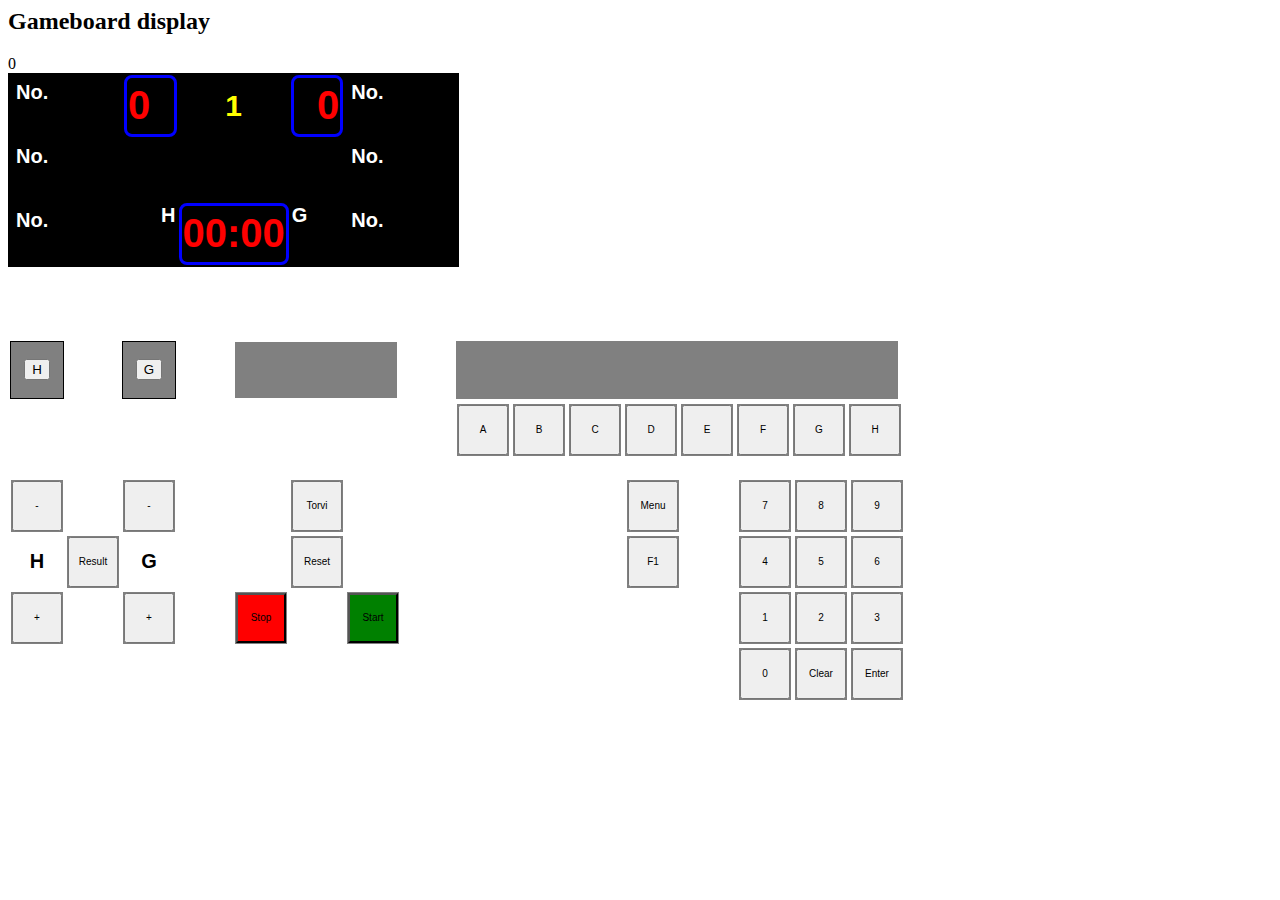
==== index.html @ fbbb3813 "commit1" ====
<HTML>
<HEAD>
<title>Pelikello</title>
<link rel="stylesheet" type="text/css" href="themes.css">
<link rel="stylesheet" href="themes.css" type="text/css"/>
<link rel="stylesheet" href="themes.css" type="text/css">

<script src="define_settings.js"> </script>
<script src="format_time.js"> </script>    
<script src="goal_handler.js"> </script> 
<script src="playsound.js"> </script> 
<script src="penalty_handler.js"> </script> 
<meta charset = "utf-8">
<audio id="myaudio" src="myaudio.mp3"></audio>


<H2>Gameboard display</H2>

<table class="table1">
    <thead>
    <tr>
        <th class="th3">
            <table class="table6">
                <tr>
                    <th class="th1">No.</th>
                    <th class="th2"><output id="homepenalty0nr"></output></th>
                </tr>
                <tr>
                    <th class="th1"></th>
                    <th class="th3"><output id="homepenalty0time"></output></th>       
                </tr>
            </table>
        </th>
        
        <dummy>0</dummy>
        <th class="th1"><output id="homegoalsonscreen">0<dummy>0</dummy></output></th>
        <th class="th5"><output id="period">1</output></th>
        <th class="th1"><output id="visitorgoalsonscreen"><dummy>0</dummy>0</output></th>
        <th class="th3">
            <table class="table6">
                <tr>
                    <th class="th1">No.</th>
                    <th class="th2"><output id="visitorpenalty0nr"></output></th>
                </tr>
                <tr>
                    <th class="th1"></th>
                    <th class="th3"><output id="visitorpenalty0time"></output></th>       
                </tr>
            </table>
        </th>       
    </tr>
    </thead>
    <!--tbody-->
    <tr>
        <th class="th3">
            <table class="table6">
                <tr>
                    <th class="th1">No.</th>
                    <th class="th2"><output id="homepenalty1nr"></output></th>
                </tr>
                <tr>
                    <th class="th1"></th>
                    <th class="th3"><output id="homepenalty1time"></output></th>       
                </tr>
            </table>
        </th>
        
        <td class="td2"><output id="hometimeout"></output></td>
        <td class="td1"><output id="breakperiod"></output></td>
        <td class="td3"><output id="visitortimeout"></output></td>
        <th class="th3">
            <table class="table6">
                <tr>
                    <th class="th1">No.</th>
                    <th class="th2"><output id="visitorpenalty1nr"></output></th>
                </tr>
                <tr>
                    <th class="th1"></th>
                    <th class="th3"><output id="visitorpenalty1time"></output></th>       
                </tr>
            </table>
        </th> 
    </tr>
    <!--/tbody-->
    <tfoot>
    <tr>
        <th class="th3">
            <table class="table6">
                <tr>
                    <th class="th1">No.</th>
                    <th class="th2"><output id="homepenalty2nr"></output></th>
                </tr>
                <tr>
                    <th class="th1"></th>
                    <th class="th3"><output id="homepenalty2time"></output></th>       
                </tr>
            </table>
        </th>
        <th class="th4">H</th>
        <th class="th1"><output id="gametime">00:00</output></th>
        <th class="th3">G</th>
        <th class="th3">
            <table class="table6">
                <tr>
                    <th class="th1">No.</th>
                    <th class="th2"><output id="visitorpenalty2nr"></output></th>
                </tr>
                <tr>
                    <th class="th1"></th>
                    <th class="th3"><output id="visitorpenalty2time"></output></th>       
                </tr>
            </table>
        </th>
    </tr>
    </tfoot>
</table>

<br><br>
<BR>
<BR>
<table class="table2">
    <tr>
        <th class="th1"><button class="button" id="homegoals" onclick="AddHomeGoal()" type="button">H</th>
        <th class="th4"></th>
        <th class="th1"><button class="button" id="visitorgoals" onclick="AddVisitorGoal()" type="button">G</th>
        <th class="th4"></th>
        <th class="th2"></th>
        <th class="th4"></th>
        <th class="th3">                       
            <table class="table5">
                <tr>
                    <td class="td1" id="A1"></td>
                    <td class="td1" id="B1"></td> 
                    <td class="td1" id="C1"></td> 
                    <td class="td1" id="D1"></td> 
                    <td class="td1" id="E1"></td>
                    <td class="td1" id="F1"></td> 
                    <td class="td1" id="G1"></td> 
                    <td class="td1" id="H1"></td>
                </tr>

                <tr>
                    <td class="td1" id="A2"></td>
                    <td class="td1" id="B2"></td> 
                    <td class="td1" id="C2"></td> 
                    <td class="td1" id="D2"></td> 
                    <td class="td1" id="E2"></td>
                    <td class="td1" id="F2"></td> 
                    <td class="td1" id="G2"></td> 
                    <td class="td1" id="H2"></td>
                </tr>
            </table>
        </th>                        
    </tr>
</table>

<table class="table3">
    <tr>
        <th class="th4"></th>
        <th class="th4"></th>
        <th class="th4"></th>
        <th class="th4"></th>
        <th class="th2"></th>
        <th class="th4"></th>
        <th class="th1"><button class="button" onclick="showActive('A1')">A</button></th>      
        <th class="th1"><button class="button" onclick="showActive('B1')">B</button></th>  
        <th class="th1"><button class="button" onclick="showActive('C1')">C</button></th>
        
        <th class="th1"><button class="button" onclick="showActive('D1')">D</button></th>      
        <th class="th1"><button class="button" onclick="showActive('E1')">E</button></th>                      
        <th class="th1"><button class="button" onclick="showActive('F1')">F</button></th> 
        <th class="th1"><button class="button" onclick="showActive('G1')">G</button></th>     
        <th class="th1"><button class="button">H</th> 
    </tr>
</table>
<br>
<table class="table4">
    <tr>
        <th class="th1"><button class="button1" id="homegoals" onclick="RemHomeGoal()" type="button">-</button></th>
        <th class="th2"></th>
        <th class="th1"><button class="button1" id="remvisitorgoals" onclick="RemVisitorGoal()" type="button">-</button></th>
        <th class="th2"></th>
        <th class="th2"></th>
        <th class="th1"><button class="button1" onclick="playSound()" type="button">Torvi</button></th>
        
        
        <th class="th2"></th>      
        <th class="th2"></th>  
        <th class="th2"></th>  
        <th class="th2"></th>  
        <th class="th2"></th>
        <th class="th1"><button class="button1" onclick="openMenu()">Menu</button></th>
        <th class="th2"></th>  
        <th class="th1"><button class="button1" onclick="addDigit(7)" type="button">7</button></th> 
        <th class="th1"><button class="button1" onclick="addDigit(8)" type="button">8</button></th>  
        <th class="th1"><button class="button1" onclick="addDigit(9)" type="button">9</button></th> 
    </tr>
    <tr>
        <th class="th2">H</th>
        <th class="th1"><button class="button1" id="updateGoalsToScreen" onclick="UpdateGoalsToScreen()" type="button">Result</th>
        <th class="th2">G</th>
        <th class="th2"></th>
        <th class="th2"></th>
        <th class="th1"><button class="button1">Reset</th>
        <th class="th2"></th>      
        <th class="th2"></th>  
        <th class="th2"></th>  
        <th class="th2"></th>  
        <th class="th2"></th>
        <th class="th1"><button class="button1" id="setpink" onclick="setPink()" type="button">F1</button></th>
        <th class="th2"></th>  
        <th class="th1"><button class="button1" onclick="addDigit(4)" type="button">4</button></th> 
        <th class="th1"><button class="button1" onclick="addDigit(5)" type="button">5</button></th>  
        <th class="th1"><button class="button1" onclick="addDigit(6)" type="button">6</button></th> 
    </tr>
    <tr>
        <th class="th1"><button class="button1" id="homegoals" onclick="AddHomeGoal()" type="button">+</button></th>
        <th class="th2"></th>
        <th class="th1"><button class="button1" id="visitorgoals" onclick="AddVisitorGoal()" type="button">+</button></th>        
        <th class="th2"></th>
        <th class="th1"><button class="button2" onclick="pauseWorker()">Stop</button></th>
        <th class="th2"></th>
        <th class="th1"><button class="button3" onclick="startWorker()">Start</button></th>
        <th class="th2"></th>  
        <th class="th2"></th>  
        <th class="th2"></th>  
        <th class="th2"></th>
        <th class="th2"></th>      
        <th class="th2"></th>  
        <th class="th1"><button class="button1" onclick="addDigit(1)" type="button">1</button></th> 
        <th class="th1"><button class="button1" onclick="addDigit(2)" type="button">2</button></th>  
        <th class="th1"><button class="button1" onclick="addDigit(3)" type="button">3</button></th> 
    </tr>
    <tr>
        <th class="th2"></th>
        <th class="th2"></th>
        <th class="th2"></th>
        <th class="th2"></th>
        <th class="th2"></th>
        <th class="th2"></th>
        <th class="th2"></th>      
        <th class="th2"></th>  
        <th class="th2"></th>  
        <th class="th2"></th>  
        <th class="th2"></th>
        <th class="th2"></th>      
        <th class="th2"></th>  
        <th class="th1"><button class="button1" onclick="addDigit(0)" type="button">0</button></th> 
        <th class="th1"><button class="button1" onclick="clearChanges()">Clear</button></th>  
        <th class="th1"><button class="button1" onclick="checkChanges()">Enter</button></th>
    </tr>
</table>

<script>
//scripts are located in *.js files


</script>

</BODY>
</HTML>
---- themes.css ----
dummy {color:black;}
table.table1 { width:400px; background: black;}
table.table1 thead {color:black; }
table.table1 tbody { font-size: 10px; }
table.table1 tfoot {color:black; }
table.table1 th.th1 { background: black; border: 3px solid blue; border-radius: 8px;   
                     color:red; font-family: Arial; font-size: 40px; height:50px; }
table.table1 th.th2 { background: black; 
                     vertical-align: bottom; text-align: right; 
                     color:white; font-family: Arial; font-size: 20px;}
table.table1 th.th3 {background: black; 
                     vertical-align: top; text-align: left; 
                     color:white; font-family: Arial; font-size: 20px; width:110px;}
table.table1 th.th4 { background: black; 
                     vertical-align: top; text-align: right; 
                     color:white; font-family: Arial; font-size: 20px;}

table.table1 th.th5 { background: black; border: 3px solid black; border-radius: 8px;   
                     color:yellow; font-family: Arial; font-size: 30px; height:50px}

table.table1 td.td1 { background: black; 
                     color:red; font-family: Arial; font-size: 40px; 
                     vertical-align: bottom; text-align: center; height:40px}
table.table1 td.td2 { background: black; 
                     color:white; font-family: Arial; font-size: 10px; 
                     vertical-align: bottom; text-align: right; height:40px}
table.table1 td.td3 { background: black; 
                     color:white; font-family: Arial; font-size: 10px; 
                     vertical-align: bottom; text-align: left; height:40px}


table.style2 {border:1px solid black; width:500px; }
table.style2 thead {color:grey; }
table.table2 th.th1 {border:1px solid ; background-color: grey; width:50px; 
                     color:black; font-family: Arial; font-size: 20px; height:50px}
table.table2 th.th2 {border:1px solid white; background-color: grey; width:160px; height:50px; 
                     color:black; font-family: Arial; font-size: 20px;}
table.table2 th.th3 {background-color: grey; width:440px; height:50px; 
                     vertical-align: text-bottom; color:black; font-family: Arial; font-size: 20px;}
table.table2 th.th4 {border:1px solid white; background-color: white; width:50px; height:50px;
                     color:black; font-family: Arial; font-size: 20px;}

table.style3 {border:1px solid black; width:500px; }
table.table3 th.th1 {border:1px solid white; background-color: grey; width:50px; 
                     color:black; font-family: Arial; font-size: 20px;}
table.table3 th.th2 {border:1px solid white; background-color: white; width:160px; 
                     color:black; font-family: Arial; font-size: 20px;}
table.table3 th.th3 {border:1px solid white; background-color: grey; width:360px; 
                     color:black; font-family: Arial; font-size: 20px;}
table.table3 th.th4 {border:1px solid white; background-color: white; width:50px; 
                     color:black; font-family: Arial; font-size: 20px;}
table.table3 button {height:50px; width:50px; font-size: 10px;}

table.style4 {border:1px solid black; width:500px; }
table.table4 th.th1 {border:1px solid white; background-color: grey; width:50px; 
                     color:black; font-family: Arial; font-size: 20px;}
table.table4 th.th2 {border:1px solid white; background-color: white; width:50px; 
                     color:black; font-family: Arial; font-size: 20px;}

table.table4 button.button1 {color:black; height:50px; width:50px; font-size: 10px;}
table.table4 button.button2 {background-color:red; height:50px; width:50px; font-size: 10px;}
table.table4 button.button3 {background-color:green; height:50px; width:50px; font-size: 10px;}

table.table5 {width:440px; }
table.table5 td.td1 {background-color: grey; 
                     color:black; font-family: Arial; 
                     width:55px; font-size: 10px; height:25px;}

table.table6 {width:110px; }
table.table6 th.th1 {background-color: black;  border: 2px solid black;
                     vertical-align: top; text-align: left;
                     color:white; font-family: Arial;
                     width:20px; font-size: 20px;  height:25px; }
table.table6 th.th2 {background-color: black;  border: 2px solid black;
                     vertical-align: top; text-align: left;
                     color:yellow; font-family: Arial; 
                     width:90px; font-size: 20px;  height:25px }
table.table6 th.th3 {background-color: black;  border: 2px solid black;
                     vertical-align: top; text-align: left;
                     color:red; font-family: Arial; 
                     width:90px; font-size: 20px; height:25px; }
---- themes.css ----
dummy {color:black;}
table.table1 { width:400px; background: black;}
table.table1 thead {color:black; }
table.table1 tbody { font-size: 10px; }
table.table1 tfoot {color:black; }
table.table1 th.th1 { background: black; border: 3px solid blue; border-radius: 8px;   
                     color:red; font-family: Arial; font-size: 40px; height:50px; }
table.table1 th.th2 { background: black; 
                     vertical-align: bottom; text-align: right; 
                     color:white; font-family: Arial; font-size: 20px;}
table.table1 th.th3 {background: black; 
                     vertical-align: top; text-align: left; 
                     color:white; font-family: Arial; font-size: 20px; width:110px;}
table.table1 th.th4 { background: black; 
                     vertical-align: top; text-align: right; 
                     color:white; font-family: Arial; font-size: 20px;}

table.table1 th.th5 { background: black; border: 3px solid black; border-radius: 8px;   
                     color:yellow; font-family: Arial; font-size: 30px; height:50px}

table.table1 td.td1 { background: black; 
                     color:red; font-family: Arial; font-size: 40px; 
                     vertical-align: bottom; text-align: center; height:40px}
table.table1 td.td2 { background: black; 
                     color:white; font-family: Arial; font-size: 10px; 
                     vertical-align: bottom; text-align: right; height:40px}
table.table1 td.td3 { background: black; 
                     color:white; font-family: Arial; font-size: 10px; 
                     vertical-align: bottom; text-align: left; height:40px}


table.style2 {border:1px solid black; width:500px; }
table.style2 thead {color:grey; }
table.table2 th.th1 {border:1px solid ; background-color: grey; width:50px; 
                     color:black; font-family: Arial; font-size: 20px; height:50px}
table.table2 th.th2 {border:1px solid white; background-color: grey; width:160px; height:50px; 
                     color:black; font-family: Arial; font-size: 20px;}
table.table2 th.th3 {background-color: grey; width:440px; height:50px; 
                     vertical-align: text-bottom; color:black; font-family: Arial; font-size: 20px;}
table.table2 th.th4 {border:1px solid white; background-color: white; width:50px; height:50px;
                     color:black; font-family: Arial; font-size: 20px;}

table.style3 {border:1px solid black; width:500px; }
table.table3 th.th1 {border:1px solid white; background-color: grey; width:50px; 
                     color:black; font-family: Arial; font-size: 20px;}
table.table3 th.th2 {border:1px solid white; background-color: white; width:160px; 
                     color:black; font-family: Arial; font-size: 20px;}
table.table3 th.th3 {border:1px solid white; background-color: grey; width:360px; 
                     color:black; font-family: Arial; font-size: 20px;}
table.table3 th.th4 {border:1px solid white; background-color: white; width:50px; 
                     color:black; font-family: Arial; font-size: 20px;}
table.table3 button {height:50px; width:50px; font-size: 10px;}

table.style4 {border:1px solid black; width:500px; }
table.table4 th.th1 {border:1px solid white; background-color: grey; width:50px; 
                     color:black; font-family: Arial; font-size: 20px;}
table.table4 th.th2 {border:1px solid white; background-color: white; width:50px; 
                     color:black; font-family: Arial; font-size: 20px;}

table.table4 button.button1 {color:black; height:50px; width:50px; font-size: 10px;}
table.table4 button.button2 {background-color:red; height:50px; width:50px; font-size: 10px;}
table.table4 button.button3 {background-color:green; height:50px; width:50px; font-size: 10px;}

table.table5 {width:440px; }
table.table5 td.td1 {background-color: grey; 
                     color:black; font-family: Arial; 
                     width:55px; font-size: 10px; height:25px;}

table.table6 {width:110px; }
table.table6 th.th1 {background-color: black;  border: 2px solid black;
                     vertical-align: top; text-align: left;
                     color:white; font-family: Arial;
                     width:20px; font-size: 20px;  height:25px; }
table.table6 th.th2 {background-color: black;  border: 2px solid black;
                     vertical-align: top; text-align: left;
                     color:yellow; font-family: Arial; 
                     width:90px; font-size: 20px;  height:25px }
table.table6 th.th3 {background-color: black;  border: 2px solid black;
                     vertical-align: top; text-align: left;
                     color:red; font-family: Arial; 
                     width:90px; font-size: 20px; height:25px; }
---- themes.css ----
dummy {color:black;}
table.table1 { width:400px; background: black;}
table.table1 thead {color:black; }
table.table1 tbody { font-size: 10px; }
table.table1 tfoot {color:black; }
table.table1 th.th1 { background: black; border: 3px solid blue; border-radius: 8px;   
                     color:red; font-family: Arial; font-size: 40px; height:50px; }
table.table1 th.th2 { background: black; 
                     vertical-align: bottom; text-align: right; 
                     color:white; font-family: Arial; font-size: 20px;}
table.table1 th.th3 {background: black; 
                     vertical-align: top; text-align: left; 
                     color:white; font-family: Arial; font-size: 20px; width:110px;}
table.table1 th.th4 { background: black; 
                     vertical-align: top; text-align: right; 
                     color:white; font-family: Arial; font-size: 20px;}

table.table1 th.th5 { background: black; border: 3px solid black; border-radius: 8px;   
                     color:yellow; font-family: Arial; font-size: 30px; height:50px}

table.table1 td.td1 { background: black; 
                     color:red; font-family: Arial; font-size: 40px; 
                     vertical-align: bottom; text-align: center; height:40px}
table.table1 td.td2 { background: black; 
                     color:white; font-family: Arial; font-size: 10px; 
                     vertical-align: bottom; text-align: right; height:40px}
table.table1 td.td3 { background: black; 
                     color:white; font-family: Arial; font-size: 10px; 
                     vertical-align: bottom; text-align: left; height:40px}


table.style2 {border:1px solid black; width:500px; }
table.style2 thead {color:grey; }
table.table2 th.th1 {border:1px solid ; background-color: grey; width:50px; 
                     color:black; font-family: Arial; font-size: 20px; height:50px}
table.table2 th.th2 {border:1px solid white; background-color: grey; width:160px; height:50px; 
                     color:black; font-family: Arial; font-size: 20px;}
table.table2 th.th3 {background-color: grey; width:440px; height:50px; 
                     vertical-align: text-bottom; color:black; font-family: Arial; font-size: 20px;}
table.table2 th.th4 {border:1px solid white; background-color: white; width:50px; height:50px;
                     color:black; font-family: Arial; font-size: 20px;}

table.style3 {border:1px solid black; width:500px; }
table.table3 th.th1 {border:1px solid white; background-color: grey; width:50px; 
                     color:black; font-family: Arial; font-size: 20px;}
table.table3 th.th2 {border:1px solid white; background-color: white; width:160px; 
                     color:black; font-family: Arial; font-size: 20px;}
table.table3 th.th3 {border:1px solid white; background-color: grey; width:360px; 
                     color:black; font-family: Arial; font-size: 20px;}
table.table3 th.th4 {border:1px solid white; background-color: white; width:50px; 
                     color:black; font-family: Arial; font-size: 20px;}
table.table3 button {height:50px; width:50px; font-size: 10px;}

table.style4 {border:1px solid black; width:500px; }
table.table4 th.th1 {border:1px solid white; background-color: grey; width:50px; 
                     color:black; font-family: Arial; font-size: 20px;}
table.table4 th.th2 {border:1px solid white; background-color: white; width:50px; 
                     color:black; font-family: Arial; font-size: 20px;}

table.table4 button.button1 {color:black; height:50px; width:50px; font-size: 10px;}
table.table4 button.button2 {background-color:red; height:50px; width:50px; font-size: 10px;}
table.table4 button.button3 {background-color:green; height:50px; width:50px; font-size: 10px;}

table.table5 {width:440px; }
table.table5 td.td1 {background-color: grey; 
                     color:black; font-family: Arial; 
                     width:55px; font-size: 10px; height:25px;}

table.table6 {width:110px; }
table.table6 th.th1 {background-color: black;  border: 2px solid black;
                     vertical-align: top; text-align: left;
                     color:white; font-family: Arial;
                     width:20px; font-size: 20px;  height:25px; }
table.table6 th.th2 {background-color: black;  border: 2px solid black;
                     vertical-align: top; text-align: left;
                     color:yellow; font-family: Arial; 
                     width:90px; font-size: 20px;  height:25px }
table.table6 th.th3 {background-color: black;  border: 2px solid black;
                     vertical-align: top; text-align: left;
                     color:red; font-family: Arial; 
                     width:90px; font-size: 20px; height:25px; }
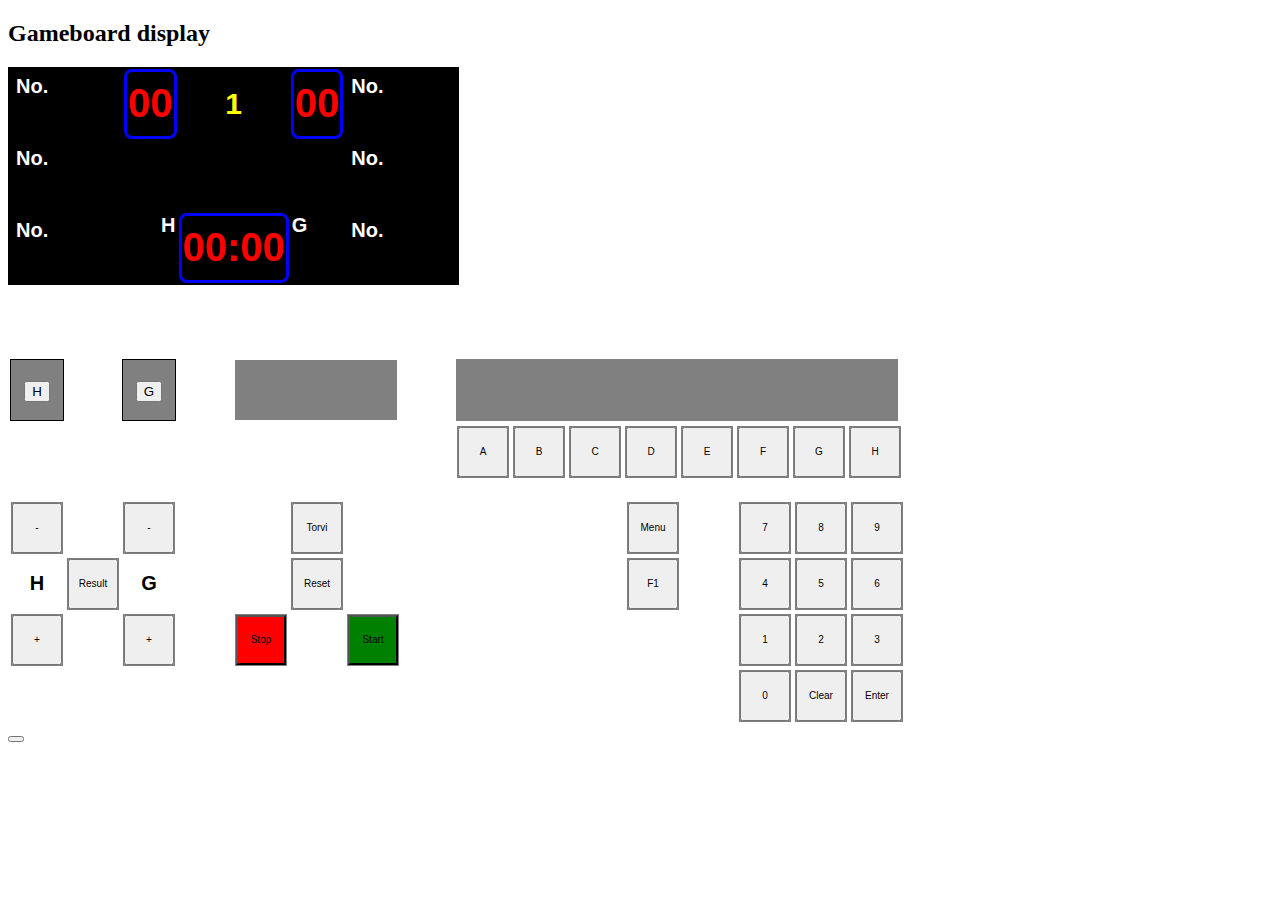
==== commit ed79441f: "some changes made" ====
--- a/index.html
+++ b/index.html
@@ -1,20 +1,21 @@
-<HTML>
-<HEAD>
-<title>Pelikello</title>
-<link rel="stylesheet" type="text/css" href="themes.css">
-<link rel="stylesheet" href="themes.css" type="text/css"/>
-<link rel="stylesheet" href="themes.css" type="text/css">
-
-<script src="define_settings.js"> </script>
-<script src="format_time.js"> </script>    
-<script src="goal_handler.js"> </script> 
-<script src="playsound.js"> </script> 
-<script src="penalty_handler.js"> </script> 
-<meta charset = "utf-8">
-<audio id="myaudio" src="myaudio.mp3"></audio>
-
-
-<H2>Gameboard display</H2>
+<!DOCTYPE html>
+<html>
+<head>
+    <meta charset = "utf-8">
+    <title>Pelikello</title>
+    <link rel="stylesheet" type="text/css" href="themes.css">
+    <link rel="stylesheet" href="themes.css" type="text/css"/>
+    <link rel="stylesheet" href="themes.css" type="text/css">
+
+    <script src="define_settings.js"></script>
+    <script src="format_time.js"></script>    
+    <script src="goal_handler.js"></script> 
+    <script src="playsound.js"></script> 
+    <script src="penalty_handler.js"></script> 
+</head>
+<body>
+    <audio id="myaudio" src="myaudio.mp3"></audio>
+    <H2>Gameboard display</H2>
 
 <table class="table1">
     <thead>
@@ -32,10 +33,10 @@
             </table>
         </th>
         
-        <dummy>0</dummy>
-        <th class="th1"><output id="homegoalsonscreen">0<dummy>0</dummy></output></th>
+
+        <th class="th1"><output id="homegoalsonscreen">00</output></th>
         <th class="th5"><output id="period">1</output></th>
-        <th class="th1"><output id="visitorgoalsonscreen"><dummy>0</dummy>0</output></th>
+        <th class="th1"><output id="visitorgoalsonscreen">00</output></th>
         <th class="th3">
             <table class="table6">
                 <tr>
@@ -257,5 +258,10 @@
 
 </script>
 
-</BODY>
-</HTML>
+
+<button class="button" id="testi" type="button">
+
+
+
+</body>
+</html>
--- a/themes.css
+++ b/themes.css
@@ -79,4 +79,4 @@
 table.table6 th.th3 {background-color: black;  border: 2px solid black;
                      vertical-align: top; text-align: left;
                      color:red; font-family: Arial; 
-                     width:90px; font-size: 20px; height:25px; }+                     width:90px; font-size: 20px; height:25px; }
--- a/themes.css
+++ b/themes.css
@@ -79,4 +79,4 @@
 table.table6 th.th3 {background-color: black;  border: 2px solid black;
                      vertical-align: top; text-align: left;
                      color:red; font-family: Arial; 
-                     width:90px; font-size: 20px; height:25px; }+                     width:90px; font-size: 20px; height:25px; }
--- a/themes.css
+++ b/themes.css
@@ -79,4 +79,4 @@
 table.table6 th.th3 {background-color: black;  border: 2px solid black;
                      vertical-align: top; text-align: left;
                      color:red; font-family: Arial; 
-                     width:90px; font-size: 20px; height:25px; }+                     width:90px; font-size: 20px; height:25px; }
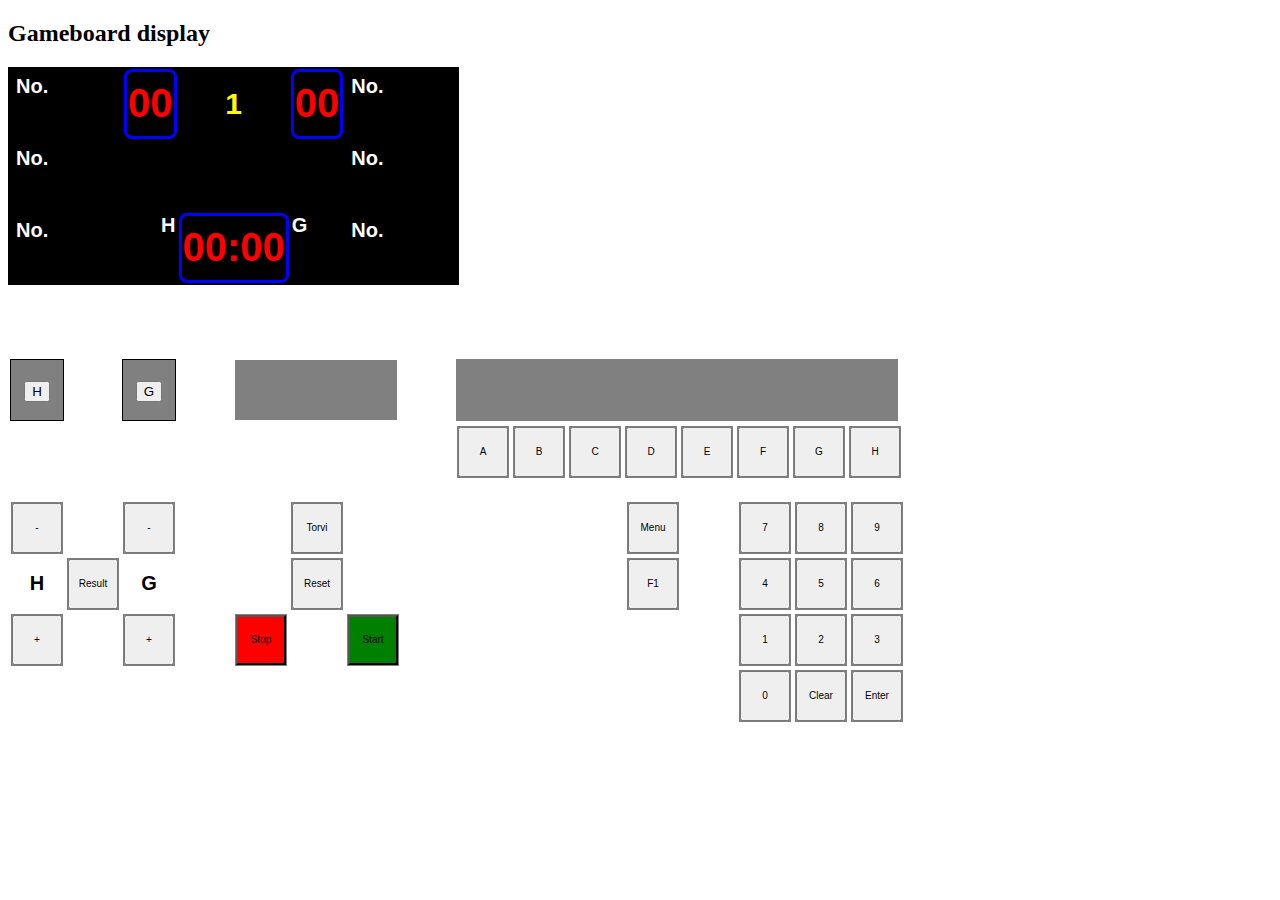
==== commit 0d2a85f6: "commitx" ====
--- a/index.html
+++ b/index.html
@@ -14,7 +14,6 @@
     <script src="penalty_handler.js"></script> 
 </head>
 <body>
-    <audio id="myaudio" src="myaudio.mp3"></audio>
     <H2>Gameboard display</H2>
 
 <table class="table1">
@@ -202,7 +201,7 @@
         <th class="th2">G</th>
         <th class="th2"></th>
         <th class="th2"></th>
-        <th class="th1"><button class="button1">Reset</th>
+        <th class="th1"><button class="button1" id="reset" onclick="resetAll()" type="button">Reset</button></th>
         <th class="th2"></th>      
         <th class="th2"></th>  
         <th class="th2"></th>  
@@ -253,15 +252,8 @@
 </table>
 
 <script>
-//scripts are located in *.js files
-
-
+    //scripts are located in *.js files
 </script>
-
-
-<button class="button" id="testi" type="button">
-
-
 
 </body>
 </html>
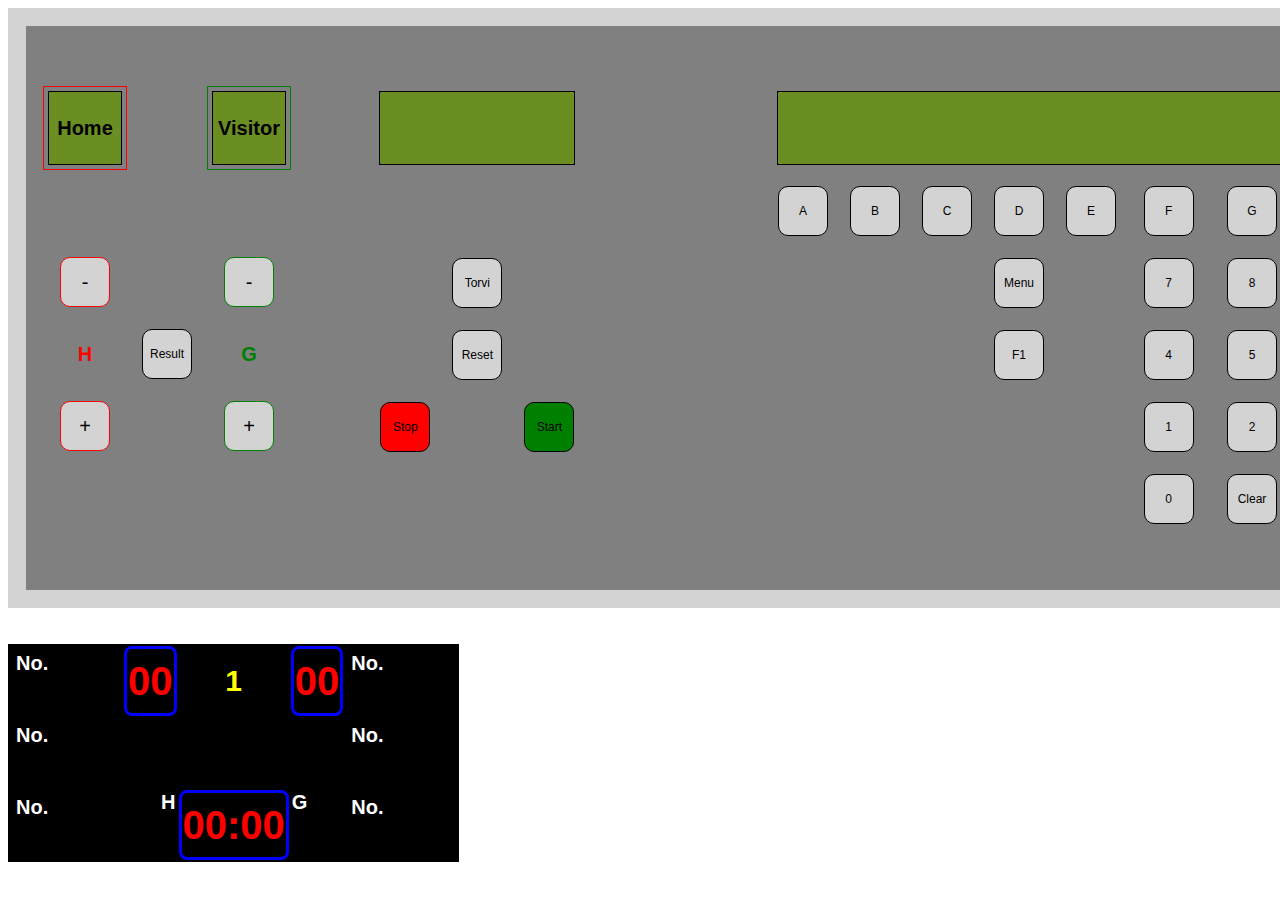
==== commit bcc317e1: "Added files via upload" ====
--- a/index.html
+++ b/index.html
@@ -1,259 +1,351 @@
 <!DOCTYPE html>
 <html>
-<head>
-    <meta charset = "utf-8">
-    <title>Pelikello</title>
-    <link rel="stylesheet" type="text/css" href="themes.css">
-    <link rel="stylesheet" href="themes.css" type="text/css"/>
-    <link rel="stylesheet" href="themes.css" type="text/css">
-
-    <script src="define_settings.js"></script>
-    <script src="format_time.js"></script>    
-    <script src="goal_handler.js"></script> 
-    <script src="playsound.js"></script> 
-    <script src="penalty_handler.js"></script> 
-</head>
-<body>
-    <H2>Gameboard display</H2>
-
-<table class="table1">
-    <thead>
-    <tr>
-        <th class="th3">
-            <table class="table6">
-                <tr>
-                    <th class="th1">No.</th>
-                    <th class="th2"><output id="homepenalty0nr"></output></th>
-                </tr>
-                <tr>
-                    <th class="th1"></th>
-                    <th class="th3"><output id="homepenalty0time"></output></th>       
-                </tr>
-            </table>
-        </th>
+    <head>
+	<style>
+	#device{border:18px solid lightgrey; background-color: grey; width:1400px; height:600px}
+
+	#homegoals{box-shadow: 0 0 0 1px #000, 0 0 0 5px #808080, 0 0 0 6px #FF0000; background-color: olivedrab; width:70px; 
+                     color:black; font-family: Arial; font-size: 20px; height:70px}
+
+	#visitorgoals{box-shadow: 0 0 0 1px #000, 0 0 0 5px #808080, 0 0 0 6px #008000; background-color: olivedrab; width:70px; 
+                     color:black; font-family: Arial; font-size: 20px; height:70px}
+
+	#display{border:1px solid; border-color: black; background-color: olivedrab; 
+                     color:black; font-family: Arial; font-size: 20px; text-align: left; height:70px}
+
+	#nayttoalkio1{width:50px; color:red; font-family: Arial; font-size: 20px; height:50px;}
+
+	#nayttoalkio2{width:50px; color:green; font-family: Arial; font-size: 20px; height:50px;}
+               
+        button.nayttoalkior{border:1px solid; border-color: red; background-color: lightgrey; width:50px; 
+                             color:black; font-family: Arial; font-size: 20px; height:50px; border-radius: 10px;}
+
+        button.nayttoalkiog{border:1px solid; border-color: green; background-color: lightgrey; width:50px; 
+                             color:black; font-family: Arial; font-size: 20px; height:50px; border-radius: 10px;}
+
+        button.stop{border:1px solid; border-color: black; background-color: red; width:50px; 
+                             color:black; font-family: Arial; font-size: 12px; height:50px; border-radius: 10px}
+
+        button.start{border:1px solid; border-color: black; background-color: green; width:50px; 
+                             color:black; font-family: Arial; font-size: 12px; height:50px; border-radius: 10px}
+
+        button.nayttoalkio{border:1px solid; border-color: black; background-color: lightgrey; width:50px; 
+                             color:black; font-family: Arial; font-size: 12px; height:50px; border-radius: 10px;}
+
         
-
-        <th class="th1"><output id="homegoalsonscreen">00</output></th>
-        <th class="th5"><output id="period">1</output></th>
-        <th class="th1"><output id="visitorgoalsonscreen">00</output></th>
-        <th class="th3">
-            <table class="table6">
-                <tr>
-                    <th class="th1">No.</th>
-                    <th class="th2"><output id="visitorpenalty0nr"></output></th>
-                </tr>
-                <tr>
-                    <th class="th1"></th>
-                    <th class="th3"><output id="visitorpenalty0time"></output></th>       
-                </tr>
-            </table>
-        </th>       
-    </tr>
-    </thead>
-    <!--tbody-->
-    <tr>
-        <th class="th3">
-            <table class="table6">
-                <tr>
-                    <th class="th1">No.</th>
-                    <th class="th2"><output id="homepenalty1nr"></output></th>
-                </tr>
-                <tr>
-                    <th class="th1"></th>
-                    <th class="th3"><output id="homepenalty1time"></output></th>       
-                </tr>
-            </table>
-        </th>
+        th.nayttoalkio0{background-color: grey; width:50px; height:50px}
+
+        table.lokerot td.td1 {background-color: olivedrab; 
+                             color:black; font-family: Arial; 
+                             }        
+
+        input[type="text"], textarea {background-color : olivedrab;
+                            border: 1px olivedrab;
+                            font-family: Arial;
+                            width:65px; font-size: 18px; text-align: center; height:25px;
+                            }
+	
+	table.table1 { width:400px; background: black;}
+	table.table1 th.th1 { background: black; border: 3px solid blue; border-radius: 8px;   
+                     color:red; font-family: Arial; font-size: 40px; height:50px; }
+	table.table1 th.th2 { background: black; 
+                     vertical-align: bottom; text-align: right; 
+                     color:white; font-family: Arial; font-size: 20px;}
+	table.table1 th.th3 {background: black; 
+                     vertical-align: top; text-align: left; 
+                     color:white; font-family: Arial; font-size: 20px; width:110px;}
+	table.table1 th.th4 { background: black; 
+                     vertical-align: top; text-align: right; 
+                     color:white; font-family: Arial; font-size: 20px;}
+	table.table1 th.th5 { background: black; border: 3px solid black; border-radius: 8px;   
+                     color:yellow; font-family: Arial; font-size: 30px; height:50px}
+
+	table.table1 td.td1 { background: black; 
+                     color:red; font-family: Arial; font-size: 40px; 
+                     vertical-align: bottom; text-align: center; height:40px}
+	table.table1 td.td2 { background: black; 
+                     color:white; font-family: Arial; font-size: 10px; 
+                     vertical-align: bottom; text-align: right; height:40px}
+	table.table1 td.td3 { background: black; 
+                     color:white; font-family: Arial; font-size: 10px; 
+                     vertical-align: bottom; text-align: left; height:40px}		     
+		     
+	
+	table.table6 {width:110px; }
+	table.table6 th.th1 {background-color: black;  border: 2px solid black;
+                     vertical-align: top; text-align: left;
+                     color:white; font-family: Arial;
+                     width:20px; font-size: 20px;  height:25px; }
+	table.table6 th.th2 {background-color: black;  border: 2px solid black;
+                     vertical-align: top; text-align: left;
+                     color:yellow; font-family: Arial; 
+                     width:90px; font-size: 20px;  height:25px }
+	table.table6 th.th3 {background-color: black;  border: 2px solid black;
+                     vertical-align: top; text-align: left;
+                     color:red; font-family: Arial; 
+                     width:90px; font-size: 20px; height:25px; }
+	
+	</style>
         
-        <td class="td2"><output id="hometimeout"></output></td>
-        <td class="td1"><output id="breakperiod"></output></td>
-        <td class="td3"><output id="visitortimeout"></output></td>
-        <th class="th3">
-            <table class="table6">
-                <tr>
-                    <th class="th1">No.</th>
-                    <th class="th2"><output id="visitorpenalty1nr"></output></th>
-                </tr>
-                <tr>
-                    <th class="th1"></th>
-                    <th class="th3"><output id="visitorpenalty1time"></output></th>       
-                </tr>
-            </table>
-        </th> 
-    </tr>
-    <!--/tbody-->
-    <tfoot>
-    <tr>
-        <th class="th3">
-            <table class="table6">
-                <tr>
-                    <th class="th1">No.</th>
-                    <th class="th2"><output id="homepenalty2nr"></output></th>
-                </tr>
-                <tr>
-                    <th class="th1"></th>
-                    <th class="th3"><output id="homepenalty2time"></output></th>       
-                </tr>
-            </table>
-        </th>
-        <th class="th4">H</th>
-        <th class="th1"><output id="gametime">00:00</output></th>
-        <th class="th3">G</th>
-        <th class="th3">
-            <table class="table6">
-                <tr>
-                    <th class="th1">No.</th>
-                    <th class="th2"><output id="visitorpenalty2nr"></output></th>
-                </tr>
-                <tr>
-                    <th class="th1"></th>
-                    <th class="th3"><output id="visitorpenalty2time"></output></th>       
-                </tr>
-            </table>
-        </th>
-    </tr>
-    </tfoot>
-</table>
-
-<br><br>
-<BR>
-<BR>
-<table class="table2">
-    <tr>
-        <th class="th1"><button class="button" id="homegoals" onclick="AddHomeGoal()" type="button">H</th>
-        <th class="th4"></th>
-        <th class="th1"><button class="button" id="visitorgoals" onclick="AddVisitorGoal()" type="button">G</th>
-        <th class="th4"></th>
-        <th class="th2"></th>
-        <th class="th4"></th>
-        <th class="th3">                       
-            <table class="table5">
-                <tr>
-                    <td class="td1" id="A1"></td>
-                    <td class="td1" id="B1"></td> 
-                    <td class="td1" id="C1"></td> 
-                    <td class="td1" id="D1"></td> 
-                    <td class="td1" id="E1"></td>
-                    <td class="td1" id="F1"></td> 
-                    <td class="td1" id="G1"></td> 
-                    <td class="td1" id="H1"></td>
-                </tr>
-
-                <tr>
-                    <td class="td1" id="A2"></td>
-                    <td class="td1" id="B2"></td> 
-                    <td class="td1" id="C2"></td> 
-                    <td class="td1" id="D2"></td> 
-                    <td class="td1" id="E2"></td>
-                    <td class="td1" id="F2"></td> 
-                    <td class="td1" id="G2"></td> 
-                    <td class="td1" id="H2"></td>
-                </tr>
-            </table>
-        </th>                        
-    </tr>
-</table>
-
-<table class="table3">
-    <tr>
-        <th class="th4"></th>
-        <th class="th4"></th>
-        <th class="th4"></th>
-        <th class="th4"></th>
-        <th class="th2"></th>
-        <th class="th4"></th>
-        <th class="th1"><button class="button" onclick="showActive('A1')">A</button></th>      
-        <th class="th1"><button class="button" onclick="showActive('B1')">B</button></th>  
-        <th class="th1"><button class="button" onclick="showActive('C1')">C</button></th>
+	<script src="define_settings.js"></script>
+	<script src="format_time.js"></script>    
+	<script src="goal_handler.js"></script> 
+	<script src="playsound.js"></script> 
+	<script src="penalty_handler.js"></script>
+	
+	<meta charset = "UTF-8">
+	<title>Taulukot</title>
+    </head>
+
+
+
+    <body>
+	<table id = "device">
+            <tr>
+		<th class="th1" id="score">			
+                    <table cellspacing="20">
+			<tr>
+                            <th class="th1" id="homegoals">Home</th>
+                            <th class="nayttoalkio0"></th>
+                            <th class="th1" id="visitorgoals">Visitor</th>
+			</tr>
+			<tr>
+                            <th class="nayttoalkio0"></th>
+                            <th class="nayttoalkio0"></th>
+                            <th class="nayttoalkio0"></th>
+			</tr>
+			<tr>
+                            <th class="th1"><button class="nayttoalkior" onclick="RemHomeGoal()" type="button">-</button></th>
+                            <th class="nayttoalkio0"></th>
+                            <th class="th1"><button class="nayttoalkiog" onclick="RemVisitorGoal()" type="button">-</button></th>
+			</tr>
+			<tr>	
+                            <th class="th1" id="nayttoalkio1">H</th>
+                            <th class="th1"><button class="nayttoalkio" onclick="UpdateGoalsToScreen()" type="button">Result</button></th>
+                            <th class="th1" id="nayttoalkio2">G</th>
+			</tr>
+			<tr>
+                            <th class="th1"><button class="nayttoalkior" onclick="AddHomeGoal()" type="button">+</button></th>
+                            <th class="nayttoalkio0"></th>
+                            <th class="th1"><button class="nayttoalkiog" onclick="AddVisitorGoal()" type="button">+</button></th>									
+			</tr>
+			<tr>
+                            <th class="nayttoalkio0"></th>
+                            <th class="nayttoalkio0"></th>
+                            <th class="nayttoalkio0"></th>					
+			</tr>
+                    </table>
+		</th>			
+		<th class="th1" id="gamecntrl">			
+                    <table cellspacing="20">
+			<tr>
+                            <th class="th1" id="display" colspan="3"></th>
+			</tr>
+			<tr>
+                            <th class="nayttoalkio0"></th>
+                            <th class="nayttoalkio0"></th>
+                            <th class="nayttoalkio0"></th>
+			</tr>
+			<tr>
+                            <th class="nayttoalkio0"></th>
+                            <th class="th1"><button class="nayttoalkio" onclick="playSound()" type="button">Torvi</button></th>
+                            <th class="nayttoalkio0"></th>					
+			</tr>
+			<tr>	
+                            <th class="nayttoalkio0"></th>
+                            <th class="th1"><button class="nayttoalkio" onclick="resetAll()" type="button">Reset</button></th>						
+                            <th class="nayttoalkio0"></th>
+			</tr>
+			<tr>
+                            <th class="th1"><button class="stop" onclick="pauseWorker()">Stop</button></th>
+                            <th class="nayttoalkio0"></th>
+                            <th class="th1"><button class="start" onclick="startWorker()">Start</button></th>				
+			</tr>
+			<tr>
+                            <th class="nayttoalkio0"></th>
+                            <th class="nayttoalkio0"></th>
+                            <th class="nayttoalkio0"></th>					
+			</tr>
+                    </table>
+		</th>
+		<th class="th1" id="setup">			
+                    <table cellspacing="20" align= right>
+			<tr>
+                            <th class="th1" id="display" colspan="8">
+                                <table class="lokerot">
+                                    <tr>
+                                        <td><input type="text" id="A1" ></td>
+					<td><input type="text" id="B1" ></td>
+                            		<td><input type="text" id="C1" ></td>
+                                        <td><input type="text" id="D1" ></td>
+                                        <td><input type="text" id="E1" ></td>
+					<td><input type="text" id="F1" ></td>
+					<td><input type="text" id="G1" ></td>
+					<td><input type="text" id="H1" ></td>                                      
+                                    </tr>
+                                    <tr>
+					<td><input type="text" id="A2" ></td>
+					<td><input type="text" id="B2" ></td>
+					<td><input type="text" id="C2" ></td>
+					<td><input type="text" id="D2" ></td>
+					<td><input type="text" id="E2" ></td>
+					<td><input type="text" id="F2" ></td>
+					<td><input type="text" id="G2" ></td>
+					<td><input type="text" id="H2" ></td>
+                                    </tr>
+				</table>
+                            </th>
+			</tr>
+			<tr>
+                            <th class="th1"> <button class="nayttoalkio" onclick="showActive('A1')">A</button></th>
+                            <th class="th1"> <button class="nayttoalkio" onclick="showActive('B1')">B</button></th>
+                            <th class="th1"> <button class="nayttoalkio" onclick="showActive('C1')">C</button></th>
+                            <th class="th1"> <button class="nayttoalkio" onclick="showActive('D1')">D</button></th>
+                            <th class="th1"> <button class="nayttoalkio" onclick="showActive('E1')">E</button></th>
+                            <th class="th1"> <button class="nayttoalkio" onclick="showActive('F1')">F</button></th>
+                            <th class="th1"> <button class="nayttoalkio" onclick="showActive('G1')">G</button></th>
+                            <th class="th1"> <button class="nayttoalkio" onclick="showActive('H1')">H</button></th>
+			</tr>
+			<tr>
+                            <th class="nayttoalkio0"></th>
+                            <th class="nayttoalkio0"></th>
+                            <th class="nayttoalkio0"></th>					
+                            <th class="th1"><button class="nayttoalkio" onclick="openMenu()" type="button">Menu</button></th>
+                            <th class="nayttoalkio0"></th>
+                            <th class="th1"><button class="nayttoalkio" onclick="addDigit(7)" type="button">7</button></th>
+                            <th class="th1"><button class="nayttoalkio" onclick="addDigit(8)" type="button">8</button></th>
+                            <th class="th1"><button class="nayttoalkio" onclick="addDigit(9)" type="button">9</button></th>
+			</tr>
+			<tr>	
+                            <th class="nayttoalkio0"></th>
+                            <th class="nayttoalkio0"></th>
+                            <th class="nayttoalkio0"></th>
+                            <th class="th1"><button class="nayttoalkio" onclick="doSomething()" type="button">F1</button></th>
+                            <th class="nayttoalkio0"></th>
+                            <th class="th1"><button class="nayttoalkio" onclick="addDigit(4)" type="button">4</button></th>
+                            <th class="th1"><button class="nayttoalkio" onclick="addDigit(5)" type="button">5</button></th>
+                            <th class="th1"><button class="nayttoalkio" onclick="addDigit(6)" type="button">6</button></th>
+			</tr>
+			<tr>
+                            <th class="nayttoalkio0"></th>
+                            <th class="nayttoalkio0"></th>
+                            <th class="nayttoalkio0"></th>
+                            <th class="nayttoalkio0"></th>
+                            <th class="nayttoalkio0"></th>
+                            <th class="th1"><button class="nayttoalkio" onclick="addDigit(1)" type="button">1</button></th>
+                            <th class="th1"><button class="nayttoalkio" onclick="addDigit(2)" type="button">2</button></th>
+                            <th class="th1"><button class="nayttoalkio" onclick="addDigit(3)" type="button">3</button></th>
+			</tr>
+			<tr>
+                            <th class="nayttoalkio0"></th>
+                            <th class="nayttoalkio0"></th>
+                            <th class="nayttoalkio0"></th>
+                            <th class="nayttoalkio0"></th>
+                            <th class="nayttoalkio0"></th>                            
+                            <th class="th1"><button class="nayttoalkio" onclick="addDigit(0)" type="button">0</button></th>
+                            <th class="th1"><button class="nayttoalkio" onclick="clearChanges()" type="button">Clear</button></th>
+                            <th class="th1"><button class="nayttoalkio" onclick="checkChanges()" type="button">Enter</button></th>					
+                        </tr>
+                    </table>
+		</th>
+            </tr>
+	</table>
+
+	<br>
+	<br>
+
+
+        <table class="table1" id = "gamedisplay">
+            <tr>
+                <th class="th3">
+                    <table class="table6">
+                        <tr>
+                            <th class="th1">No.</th>
+                            <th class="th2"><output id="homepenalty0nr"></output></th>
+                        </tr>
+                        <tr>
+                            <th class="th1"></th>
+                            <th class="th3"><output id="homepenalty0time"></output></th>       
+                        </tr>
+                    </table>
+                </th>
         
-        <th class="th1"><button class="button" onclick="showActive('D1')">D</button></th>      
-        <th class="th1"><button class="button" onclick="showActive('E1')">E</button></th>                      
-        <th class="th1"><button class="button" onclick="showActive('F1')">F</button></th> 
-        <th class="th1"><button class="button" onclick="showActive('G1')">G</button></th>     
-        <th class="th1"><button class="button">H</th> 
-    </tr>
-</table>
-<br>
-<table class="table4">
-    <tr>
-        <th class="th1"><button class="button1" id="homegoals" onclick="RemHomeGoal()" type="button">-</button></th>
-        <th class="th2"></th>
-        <th class="th1"><button class="button1" id="remvisitorgoals" onclick="RemVisitorGoal()" type="button">-</button></th>
-        <th class="th2"></th>
-        <th class="th2"></th>
-        <th class="th1"><button class="button1" onclick="playSound()" type="button">Torvi</button></th>
+                <th class="th1"><output id="homegoalsonscreen">00</output></th>
+                <th class="th5"><output id="period">1</output></th>
+                <th class="th1"><output id="visitorgoalsonscreen">00</output></th>
+                <th class="th3">
+                    <table class="table6">
+                        <tr>
+                            <th class="th1">No.</th>
+                            <th class="th2"><output id="visitorpenalty0nr"></output></th>
+                        </tr>
+                        <tr>
+                            <th class="th1"></th>
+                            <th class="th3"><output id="visitorpenalty0time"></output></th>       
+                        </tr>
+                    </table>
+                </th>       
+            </tr>
+            <tr>
+                <th class="th3">
+                    <table class="table6">
+                        <tr>
+                            <th class="th1">No.</th>
+                            <th class="th2"><output id="homepenalty1nr"></output></th>
+                        </tr>
+                        <tr>
+                            <th class="th1"></th>
+                            <th class="th3"><output id="homepenalty1time"></output></th>       
+                        </tr>
+                    </table>
+                </th>
         
-        
-        <th class="th2"></th>      
-        <th class="th2"></th>  
-        <th class="th2"></th>  
-        <th class="th2"></th>  
-        <th class="th2"></th>
-        <th class="th1"><button class="button1" onclick="openMenu()">Menu</button></th>
-        <th class="th2"></th>  
-        <th class="th1"><button class="button1" onclick="addDigit(7)" type="button">7</button></th> 
-        <th class="th1"><button class="button1" onclick="addDigit(8)" type="button">8</button></th>  
-        <th class="th1"><button class="button1" onclick="addDigit(9)" type="button">9</button></th> 
-    </tr>
-    <tr>
-        <th class="th2">H</th>
-        <th class="th1"><button class="button1" id="updateGoalsToScreen" onclick="UpdateGoalsToScreen()" type="button">Result</th>
-        <th class="th2">G</th>
-        <th class="th2"></th>
-        <th class="th2"></th>
-        <th class="th1"><button class="button1" id="reset" onclick="resetAll()" type="button">Reset</button></th>
-        <th class="th2"></th>      
-        <th class="th2"></th>  
-        <th class="th2"></th>  
-        <th class="th2"></th>  
-        <th class="th2"></th>
-        <th class="th1"><button class="button1" id="setpink" onclick="setPink()" type="button">F1</button></th>
-        <th class="th2"></th>  
-        <th class="th1"><button class="button1" onclick="addDigit(4)" type="button">4</button></th> 
-        <th class="th1"><button class="button1" onclick="addDigit(5)" type="button">5</button></th>  
-        <th class="th1"><button class="button1" onclick="addDigit(6)" type="button">6</button></th> 
-    </tr>
-    <tr>
-        <th class="th1"><button class="button1" id="homegoals" onclick="AddHomeGoal()" type="button">+</button></th>
-        <th class="th2"></th>
-        <th class="th1"><button class="button1" id="visitorgoals" onclick="AddVisitorGoal()" type="button">+</button></th>        
-        <th class="th2"></th>
-        <th class="th1"><button class="button2" onclick="pauseWorker()">Stop</button></th>
-        <th class="th2"></th>
-        <th class="th1"><button class="button3" onclick="startWorker()">Start</button></th>
-        <th class="th2"></th>  
-        <th class="th2"></th>  
-        <th class="th2"></th>  
-        <th class="th2"></th>
-        <th class="th2"></th>      
-        <th class="th2"></th>  
-        <th class="th1"><button class="button1" onclick="addDigit(1)" type="button">1</button></th> 
-        <th class="th1"><button class="button1" onclick="addDigit(2)" type="button">2</button></th>  
-        <th class="th1"><button class="button1" onclick="addDigit(3)" type="button">3</button></th> 
-    </tr>
-    <tr>
-        <th class="th2"></th>
-        <th class="th2"></th>
-        <th class="th2"></th>
-        <th class="th2"></th>
-        <th class="th2"></th>
-        <th class="th2"></th>
-        <th class="th2"></th>      
-        <th class="th2"></th>  
-        <th class="th2"></th>  
-        <th class="th2"></th>  
-        <th class="th2"></th>
-        <th class="th2"></th>      
-        <th class="th2"></th>  
-        <th class="th1"><button class="button1" onclick="addDigit(0)" type="button">0</button></th> 
-        <th class="th1"><button class="button1" onclick="clearChanges()">Clear</button></th>  
-        <th class="th1"><button class="button1" onclick="checkChanges()">Enter</button></th>
-    </tr>
-</table>
-
-<script>
-    //scripts are located in *.js files
-</script>
-
-</body>
-</html>
+                <td class="td2"><output id="hometimeout"></output></td>
+                <td class="td1"><output id="breakperiod"></output></td>
+                <td class="td3"><output id="visitortimeout"></output></td>
+                <th class="th3">
+                    <table class="table6">
+                        <tr>
+                            <th class="th1">No.</th>
+                            <th class="th2"><output id="visitorpenalty1nr"></output></th>
+                        </tr>
+                        <tr>
+                            <th class="th1"></th>
+                            <th class="th3"><output id="visitorpenalty1time"></output></th>       
+                        </tr>
+                    </table>
+                </th> 
+            </tr>
+            <tr>
+                <th class="th3">
+                    <table class="table6">
+                        <tr>
+                            <th class="th1">No.</th>
+                            <th class="th2"><output id="homepenalty2nr"></output></th>
+                        </tr>
+                        <tr>
+                            <th class="th1"></th>
+                            <th class="th3"><output id="homepenalty2time"></output></th>       
+                        </tr>
+                    </table>
+                </th>
+                <th class="th4">H</th>
+                <th class="th1"><output id="gametime">00:00</output></th>
+                <th class="th3">G</th>
+                <th class="th3">
+                    <table class="table6">
+                        <tr>
+                            <th class="th1">No.</th>
+                            <th class="th2"><output id="visitorpenalty2nr"></output></th>
+                        </tr>
+                        <tr>
+                            <th class="th1"></th>
+                            <th class="th3"><output id="visitorpenalty2time"></output></th>       
+                        </tr>
+                    </table>
+                </th>
+            </tr>
+        </table>
+
+    </body>
+</html>